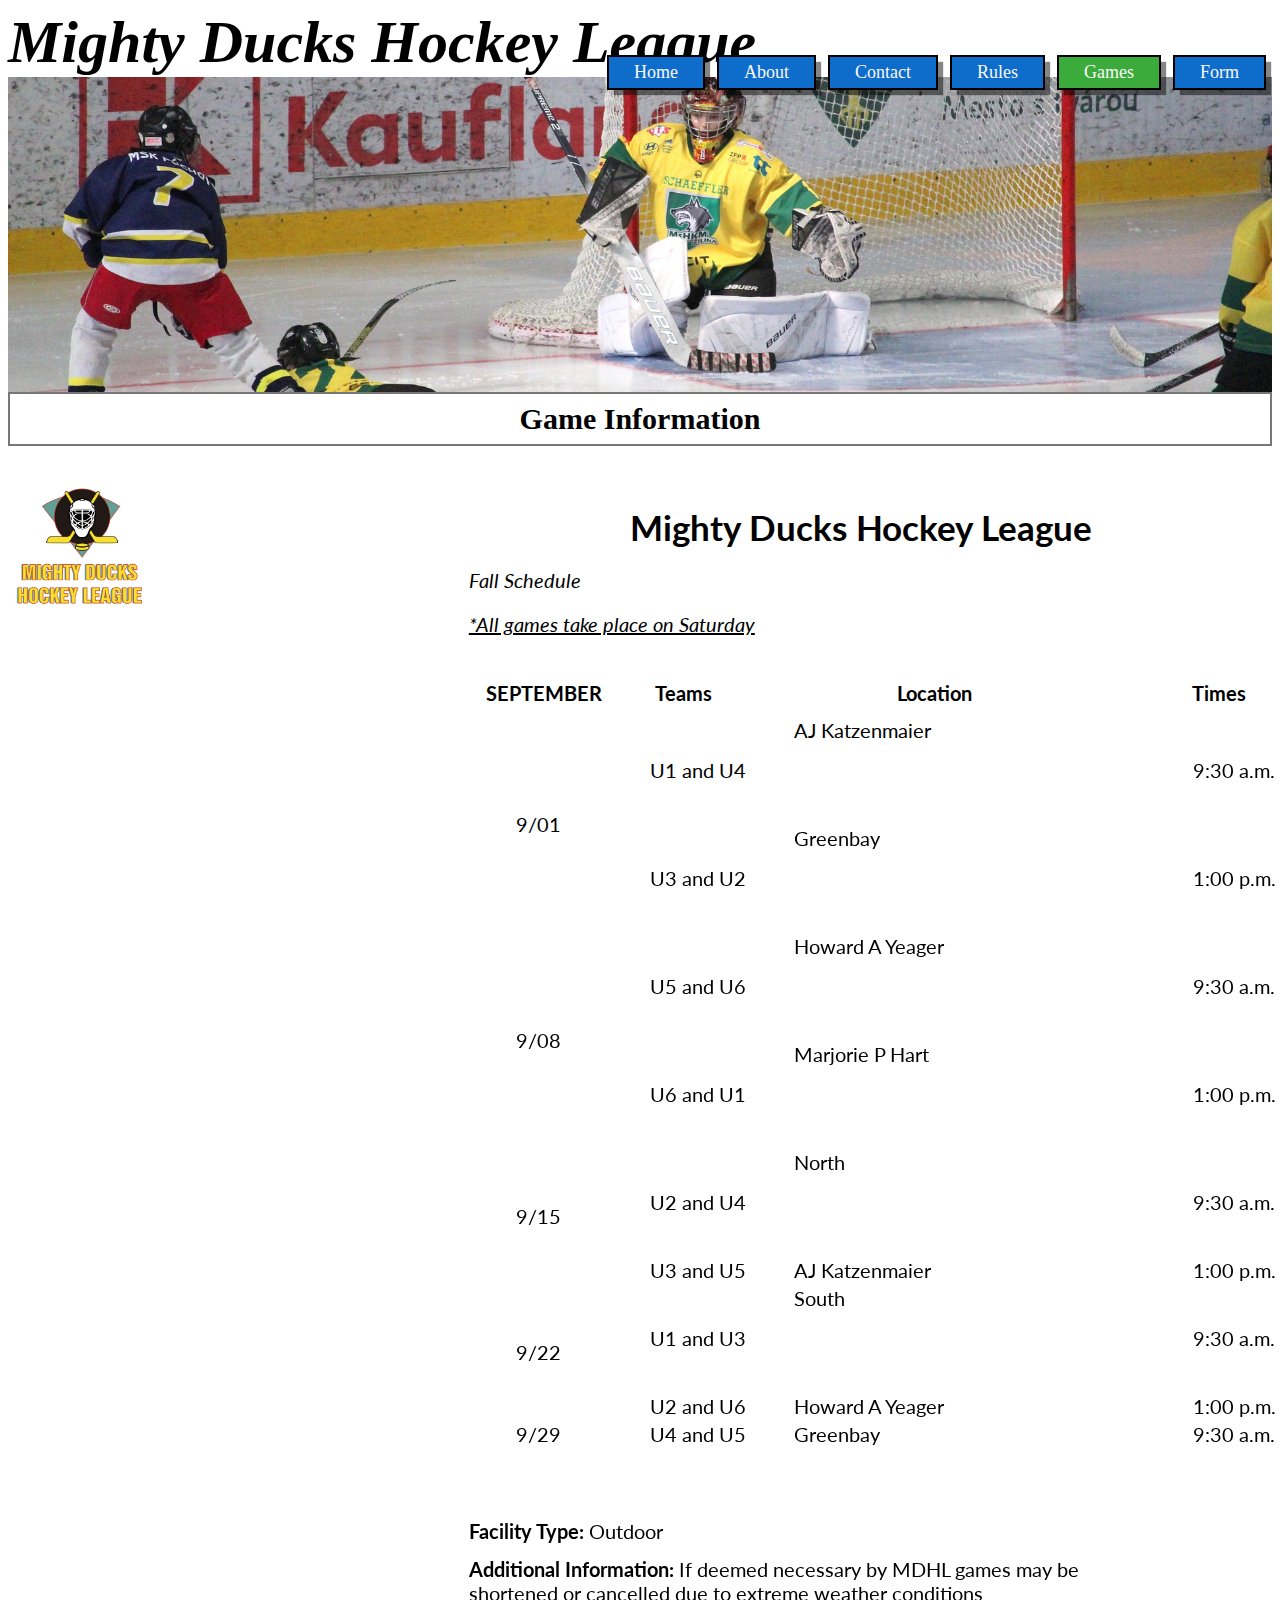
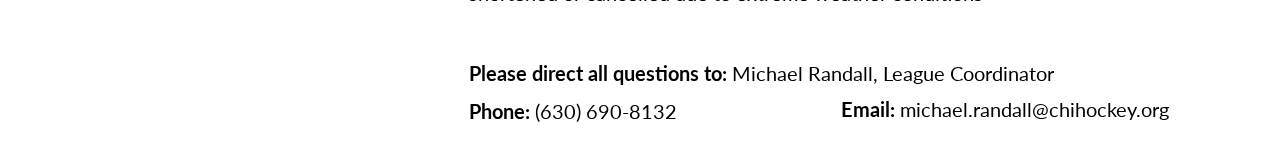
==== pages/game_info.html @ 1cdd54e4 ":tada: Feat: First project commit" ====
<!DOCTYPE html>
<html lang="en">
<head>
    <meta charset="UTF-8">
    <meta http-equiv="X-UA-Compatible" content="IE=edge">
    <meta name="viewport" content="width=device-width, initial-scale=1.0">
    <link rel="preconnect" href="https://fonts.googleapis.com">
    <link rel="preconnect" href="https://fonts.gstatic.com" crossorigin>
    <link href="https://fonts.googleapis.com/css2?family=Lato&display=swap" rel="stylesheet">
    <link rel="stylesheet" href="../styles/mdhl.css">
    <title>Game Information</title>
</head>
<body>
    <p>Mighty Ducks Hockey League</p>
    <header class="container">
        <nav class="campo:last-child">
            <ul>
                <li class="opcion"><a class="opcion" href="../index.html">Home</a></li>
                <li class="opcion"><a class="opcion" href="./about.html">About</a></li>
                <li class="opcion"><a class="opcion" href="./contact.html">Contact</a></li>
                <li class="opcion"><a class="opcion" href="./rules.html">Rules</a></li>
                <li class="opcion" id="button"><a class="opcion" href="./game_info.html">Games</a></li>
                <li class="opcion"><a class="opcion" href="./form.html">Form</a></li>
            </ul>
        </nav>
    </header>
    <main>
        <p class="caja">Game Information</p>
        <div> 
            <div>
                <img src="../assets/img/Logo-Mighty-ducks-01.png" alt="Logo of the Team">
            </div>
            <div class="gamediv">
                <p class="pgame">Mighty Ducks Hockey League</p>
                <p class="italic">Fall Schedule</p>
                <p class="italic underline">*All games take place on Saturday</p>
                <table class="table">
                    <thead>
                    <tr>
                        <th scope="col">SEPTEMBER</th>
                        <th scope="col">Teams</th>
                        <th scope="col" class="locth">Location</th>
                        <th scope="col">Times</th>
                    </tr>
                    </thead>
                    <tbody>
                    <tr>
                        <td rowspan="2">9/01</td>
                        <td>U1 and U4</td>
                        <td class="locations">AJ Katzenmaier<div><iframe src="https://www.google.com/maps/embed?pb=!1m14!1m8!1m3!1d11799.12427936522!2d-87.8628015!3d42.3258681!3m2!1i1024!2i768!4f13.1!3m3!1m2!1s0x0%3A0xcf2bbe275c6da815!2sAJ%20Katzenmaier%20Academy!5e0!3m2!1ses-419!2sar!4v1664403549386!5m2!1ses-419!2sar" width="200" height="100" style="border:0;" allowfullscreen="" loading="lazy" referrerpolicy="no-referrer-when-downgrade"></iframe></div></td>
                        <td>9:30 a.m.</td>
                    </tr>
                    <tr>
                        <td>U3 and U2</td>
                        <td class="locations">Greenbay<div><iframe src="https://www.google.com/maps/embed?pb=!1m18!1m12!1m3!1d2845.6739035752057!2d-88.06292713353072!3d44.50134823127199!2m3!1f0!2f0!3f0!3m2!1i1024!2i768!4f13.1!3m3!1m2!1s0x8802fa51d9541b0f%3A0x45828001c843dcdd!2sLambeau%20Field!5e0!3m2!1ses-419!2sar!4v1664402861665!5m2!1ses-419!2sar" width="200" height="100" style="border:0;" allowfullscreen="" loading="lazy" referrerpolicy="no-referrer-when-downgrade"></iframe></div></td>
                        <td>1:00 p.m.</td>
                    </tr>
                    <tr>
                        <td rowspan="2">9/08</td>
                        <td>U5 and U6</td>
                        <td class="locations">Howard A Yeager<div><iframe src="https://www.google.com/maps/embed?pb=!1m14!1m8!1m3!1d11801.080246623287!2d-87.8538811!3d42.3154383!3m2!1i1024!2i768!4f13.1!3m3!1m2!1s0x0%3A0x8b51fa5d6efe771a!2sHoward%20A.%20Yeager%20School%20(PREK-K)!5e0!3m2!1ses-419!2sar!4v1664403772514!5m2!1ses-419!2sar" width="200" height="100" style="border:0;" allowfullscreen="" loading="lazy" referrerpolicy="no-referrer-when-downgrade"></iframe></div></td>
                        <td>9:30 a.m.</td>
                    </tr>
                    <tr>
                        <td>U6 and U1</td>
                        <td class="locations">Marjorie P Hart<div><iframe src="https://www.google.com/maps/embed?pb=!1m14!1m8!1m3!1d11798.881242377356!2d-87.84569!3d42.3271639!3m2!1i1024!2i768!4f13.1!3m3!1m2!1s0x0%3A0x9a4d5f9aafd42e02!2sMarjorie%20P%20Hart%20School!5e0!3m2!1ses-419!2sar!4v1664403948443!5m2!1ses-419!2sar" width="200" height="100" style="border:0;" allowfullscreen="" loading="lazy" referrerpolicy="no-referrer-when-downgrade"></iframe></div></td>
                        <td>1:00 p.m.</td>
                    </tr>
                    <tr>
                        <td rowspan="2">9/15</td>
                        <td>U2 and U4</td>
                        <td class="locations">North<div><iframe src="https://www.google.com/maps/embed?pb=!1m18!1m12!1m3!1d3020.2404180704025!2d-73.26338778416385!3d40.80071037932241!2m3!1f0!2f0!3f0!3m2!1i1024!2i768!4f13.1!3m3!1m2!1s0x89e831cf0fbb3387%3A0x17035f36a469d435!2sNorth%20Elementary%20School!5e0!3m2!1ses-419!2sar!4v1664404106101!5m2!1ses-419!2sar" width="200" height="100" style="border:0;" allowfullscreen="" loading="lazy" referrerpolicy="no-referrer-when-downgrade"></iframe></div></td>
                        <td>9:30 a.m.</td>
                    </tr>
                    <tr>
                        <td>U3 and U5</td>
                        <td>AJ Katzenmaier</td>
                        <td>1:00 p.m.</td>
                    </tr>
                    <tr>
                        <td rowspan="2">9/22</td>
                        <td>U1 and U3</td>
                        <td class="locations">South<div><iframe src="https://www.google.com/maps/embed?pb=!1m18!1m12!1m3!1d2935.655285302457!2d-71.15200778411877!3d42.62626627916986!2m3!1f0!2f0!3f0!3m2!1i1024!2i768!4f13.1!3m3!1m2!1s0x89e309a8d6129853%3A0x9333f4a71987c131!2sSouth%20Elementary%20School!5e0!3m2!1ses-419!2sar!4v1664404183729!5m2!1ses-419!2sar" width="200" height="100" style="border:0;" allowfullscreen="" loading="lazy" referrerpolicy="no-referrer-when-downgrade"></iframe></div></td>
                        <td>9:30 a.m.</td>
                    </tr>
                    <tr>
                        <td>U2 and U6</td>
                        <td>Howard A Yeager</td>
                        <td>1:00 p.m.</td>
                    </tr>
                    <tr>
                        <td>9/29</td>
                        <td>U4 and U5</td>
                        <td>Greenbay</td>
                        <td>9:30 a.m.</td>
                    </tr>
                    </tbody>
                </table>
                <ul class="ulgames">
                    <li>Facility Type:
                        <p>Outdoor</p>
                    </li>
                    <li>Additional Information:
                        <p>If deemed necessary by MDHL games may be shortened or cancelled due to extreme weather conditions</p>
                    </li>
                    <li class="paddli">Please direct all questions to:
                        <p>Michael Randall, League Coordinator</p>
                    </li>
                    <li>Phone:
                        <p>(630) 690-8132</p>
                    </li>
                    <li class="game_email">Email:
                        <p><a href="mailto:michael.randall@chihockey.org">michael.randall@chihockey.org</a></p>
                    </li>
                </ul>
            </div>
        </div>
    </main>
</body>
</html>
---- styles/mdhl.css ----
header {
    background-image: url(../assets/img/design1_image2.jpg);
    background-size: cover;
    background-repeat: no-repeat;
    background-position-y: 45%;
}

body {
    background-color: #ffffff;
    font-family: cursive;
    font-size: 18px;
}

body > p {
    font-style: italic;
    font-size: 60px;
    display: initial;
    font-weight: bold; 
}

nav > ul > li {
    list-style-type: none;
    background-color: #0e6dcb;
    padding: 0px 20px 0px 20px;;
}

#button {
    background-color:rgb(59, 171, 59);
}

li > a {
    text-decoration: none;
    color: #faf7f7;
    font-size: 18px;
}

.text p > a {
    text-decoration: underline 2px black;
}

.container {
    position: relative;
    height: 35vh;
    display: flex;
    justify-content:right;
}

.campo {
    display: flex;
    margin-bottom: 2rem;
}

.campo:last-child {
    justify-content: right;
}

li.opcion
{
   float: left;
   margin: 0px 6px;
   border: 2px solid black;
   /* border-bottom:4px black solid;
   border-right:4px black solid; */
   box-shadow: 6px 6px 1px -1px rgba(0,0,0,0.48);
   /*min-height: 100px; */
}

a.opcion
{
    display: block;
    padding: 5px;
}

main > div {
    display: flex;
    align-content: space-around;
}

.dates {
    width: 600px;
    margin-left: 100px;
    font-size: 18px;
}

.dates dt {
    margin-top: 20px;
}

.text {
    width: 800px;
    margin-left: 50px;
    font-size: 18px;
}

main > div > div > img {
    height: 150px;
}

.caja {
    font-size: 30px;
    font-weight: bold;
    color: #000000;
    background: #ffffff;
    margin: 0px 0px 25px;
    overflow: hidden;
    padding: 8px;
    text-align: center;
    border: 2px solid #777777;
}

nav {
    position: absolute;
    top: -40px;
}

nav > ul {
    display: flex;
    justify-content: space-around;
}

dt {
    font-weight: bold;
    font-size: 20px;
}

.bold {
    font-weight: bold;
}

.italic {
    font-style: italic;
}

.marg {
    margin-top: 7%;
}

.margin {
    margin: 0px;
    text-indent: 20px;
    font-size: 17px;
}

.margin2 {
    margin: 3% 50px 6% 0px;
    text-indent: 6%;
}

.margin3 {
    margin: 0px 50px 0px -6%;
}

.rules-title {
    list-style-type: none;
    text-align: center;
    margin-right: 15%;
}

.div {
    font-family: Arial, Helvetica, sans-serif;
    width: 700px;
    margin-left: 25%;
    list-style-position: inside;
}

li > p {
    font-weight: normal;
    display: inline;
}

ol > li {
    font-weight: bold;
    margin-top: 20px;
}

.ol li {
    font-weight: normal;
    margin: 0px 40px 0px -40px;
    list-style-type:lower-latin;
}

.ul li {
    margin: -15px 40px 0px 5px;
    text-indent: 2%;
    list-style-type: circle;
}

.gamediv {
    font-family: 'Lato', sans-serif;
    width: 700px;
    margin-left: 25%;
    font-size: 20px;
}

.pgame {
    font-size: 35px;
    font-weight: bold;
    margin-left: 23%;
    margin-bottom: 1%;
}

.underline {
    text-decoration: underline 2px black;
    margin-bottom: 6%;
}

.table {
    width: 810px;
}

.table th {
    padding-left: 15px;
    padding-bottom: 10px;
}

.table td {
    padding-left: 45px;
}

.locth {
    padding-right: 40px;
}

.ulgames {
    margin-top: 10%;
    padding: initial;
    list-style-position: inside;
    list-style-type: none;
}

.ulgames li {
    font-weight: bold;
    padding-bottom: 2%;
}

.game_email {
    text-align: end;
    margin-top: -40px;
}

.game_email p > a {
    text-decoration: none;
    color: #000000;
}

.paddli {
    padding-top: 6%;
}

.locations {
    display: flex;
    justify-content: space-between;
}

.form-title {
    text-align: center;
    font-size: 45px;
    font-weight: bold;
    margin: 20px;
    font-family: Arial, Helvetica, sans-serif;
}

.container-form {
    margin: 0% 27% 0%;
    font-size: 20px;
    display: flex;
    flex-wrap: wrap;
    font-family: Arial, Helvetica, sans-serif;
}

.container-form div {
    margin: 9px;
}

.container-form div > input {
    border-top: 0;
    border-left: 0;
    border-right: 0;
    font-size: 18px;
}

.container-sixth-field input {
    margin-right: 40px;
}

.container-form ul {
    list-style-type: none;
    padding-left: initial;
    margin-left: 10px;
}

.container-li p {
    font-weight: bold;
}

.container-li div {
    margin-left: initial;
    display: flex;
}

.container-li div > div {
    flex-direction: column;
}

.container-li div > label {
    margin-right: 100px;
    margin: 5px;
}

#preschool {
    margin-right: 40px;
}

.signmarg {
    margin: 10px 0px 0px 0px;
}

.signmarg p {
    margin-top: 0px;
}

.bold {
    font-weight: bold;
}

.size {
    font-size: 18px;
}
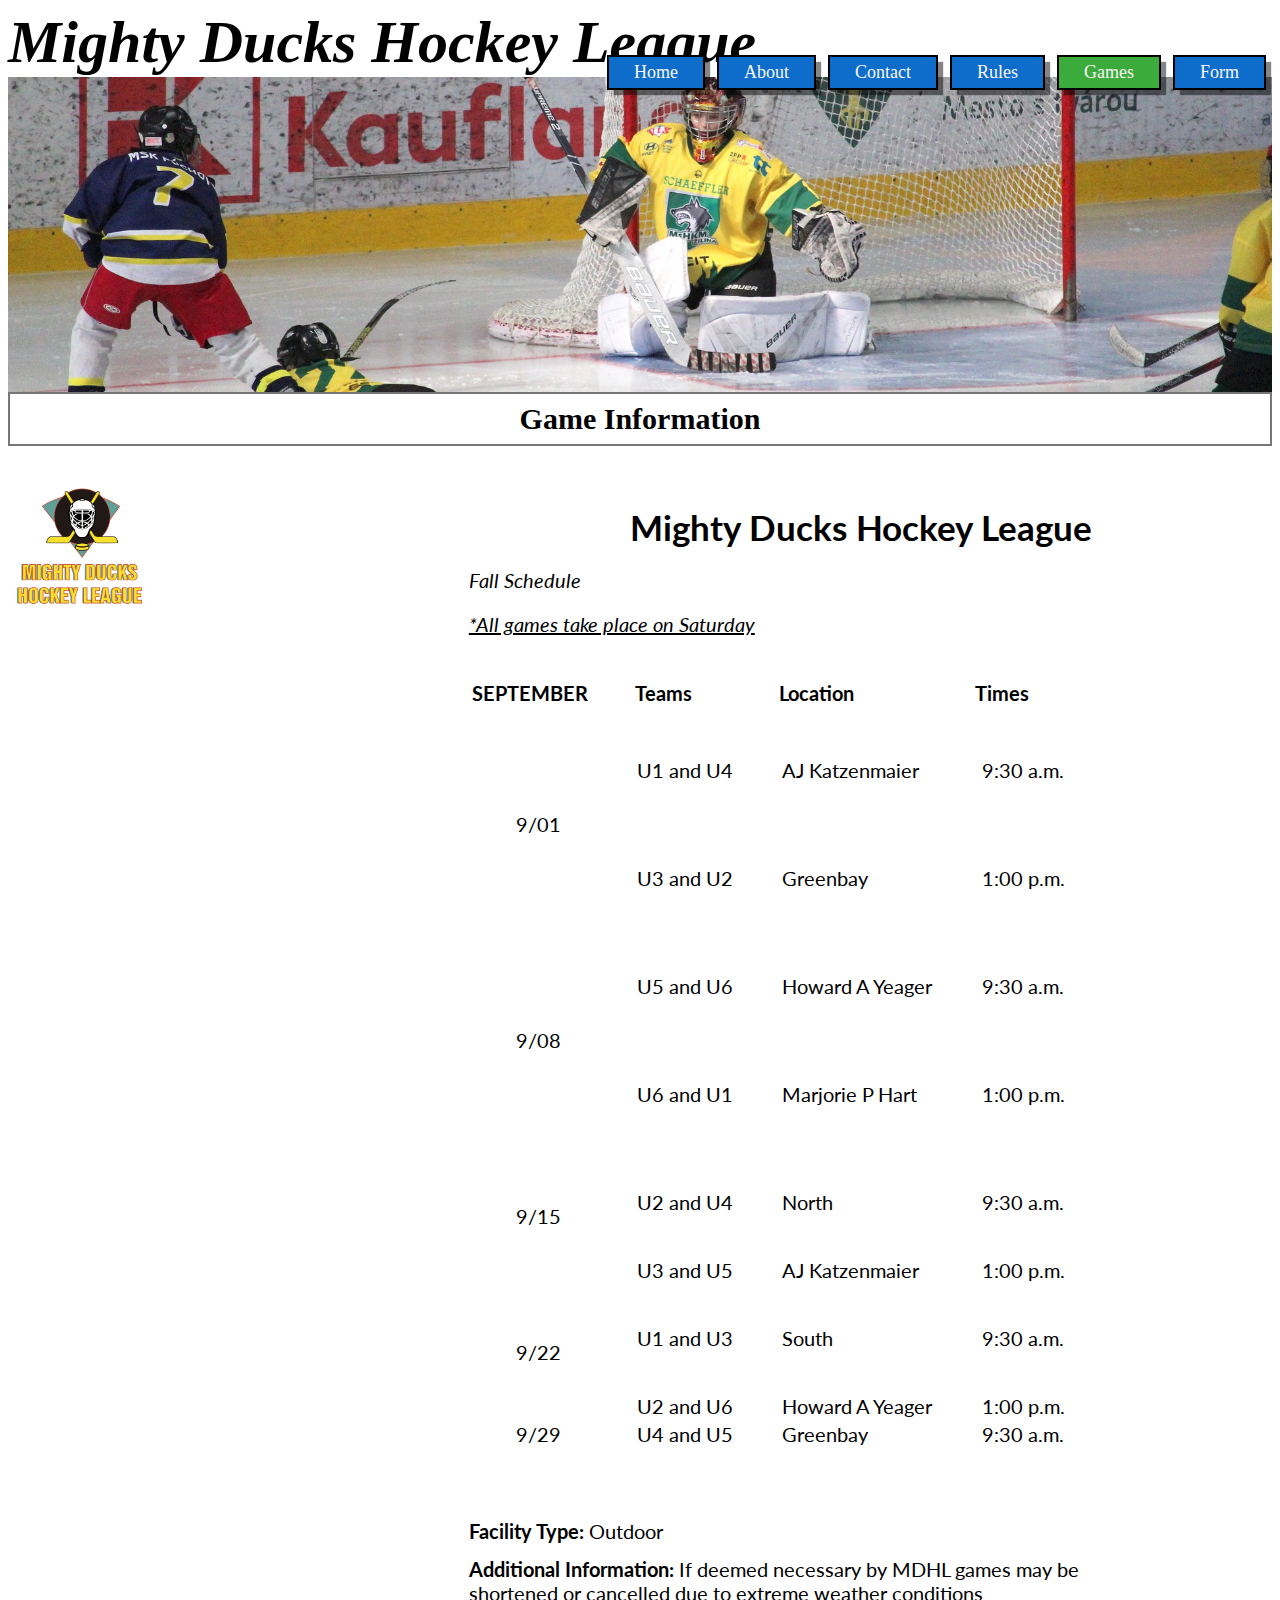
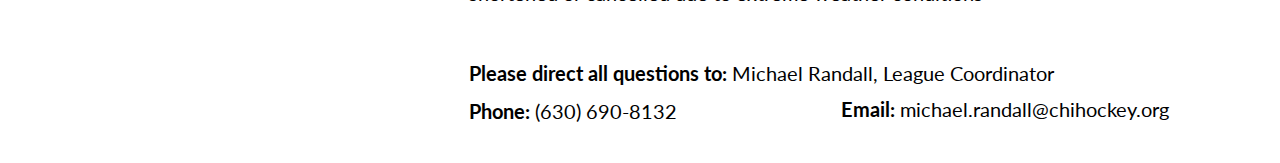
==== commit af12774e: ":ok_hand: Fix: Correct maps and form values" ====
--- a/pages/game_info.html
+++ b/pages/game_info.html
@@ -47,30 +47,35 @@
                     <tr>
                         <td rowspan="2">9/01</td>
                         <td>U1 and U4</td>
-                        <td class="locations">AJ Katzenmaier<div><iframe src="https://www.google.com/maps/embed?pb=!1m14!1m8!1m3!1d11799.12427936522!2d-87.8628015!3d42.3258681!3m2!1i1024!2i768!4f13.1!3m3!1m2!1s0x0%3A0xcf2bbe275c6da815!2sAJ%20Katzenmaier%20Academy!5e0!3m2!1ses-419!2sar!4v1664403549386!5m2!1ses-419!2sar" width="200" height="100" style="border:0;" allowfullscreen="" loading="lazy" referrerpolicy="no-referrer-when-downgrade"></iframe></div></td>
+                        <td>AJ Katzenmaier</td>
                         <td>9:30 a.m.</td>
+                        <td><div><iframe src="https://www.google.com/maps/embed?pb=!1m14!1m8!1m3!1d11799.12427936522!2d-87.8628015!3d42.3258681!3m2!1i1024!2i768!4f13.1!3m3!1m2!1s0x0%3A0xcf2bbe275c6da815!2sAJ%20Katzenmaier%20Academy!5e0!3m2!1ses-419!2sar!4v1664403549386!5m2!1ses-419!2sar" width="200" height="100" style="border:0;" allowfullscreen="" loading="lazy" referrerpolicy="no-referrer-when-downgrade"></iframe></div></td>
                     </tr>
                     <tr>
                         <td>U3 and U2</td>
-                        <td class="locations">Greenbay<div><iframe src="https://www.google.com/maps/embed?pb=!1m18!1m12!1m3!1d2845.6739035752057!2d-88.06292713353072!3d44.50134823127199!2m3!1f0!2f0!3f0!3m2!1i1024!2i768!4f13.1!3m3!1m2!1s0x8802fa51d9541b0f%3A0x45828001c843dcdd!2sLambeau%20Field!5e0!3m2!1ses-419!2sar!4v1664402861665!5m2!1ses-419!2sar" width="200" height="100" style="border:0;" allowfullscreen="" loading="lazy" referrerpolicy="no-referrer-when-downgrade"></iframe></div></td>
+                        <td>Greenbay</td>
                         <td>1:00 p.m.</td>
+                        <td><div><iframe src="https://www.google.com/maps/embed?pb=!1m18!1m12!1m3!1d2845.6739035752057!2d-88.06292713353072!3d44.50134823127199!2m3!1f0!2f0!3f0!3m2!1i1024!2i768!4f13.1!3m3!1m2!1s0x8802fa51d9541b0f%3A0x45828001c843dcdd!2sLambeau%20Field!5e0!3m2!1ses-419!2sar!4v1664402861665!5m2!1ses-419!2sar" width="200" height="100" style="border:0;" allowfullscreen="" loading="lazy" referrerpolicy="no-referrer-when-downgrade"></iframe></div></td>
                     </tr>
                     <tr>
                         <td rowspan="2">9/08</td>
                         <td>U5 and U6</td>
-                        <td class="locations">Howard A Yeager<div><iframe src="https://www.google.com/maps/embed?pb=!1m14!1m8!1m3!1d11801.080246623287!2d-87.8538811!3d42.3154383!3m2!1i1024!2i768!4f13.1!3m3!1m2!1s0x0%3A0x8b51fa5d6efe771a!2sHoward%20A.%20Yeager%20School%20(PREK-K)!5e0!3m2!1ses-419!2sar!4v1664403772514!5m2!1ses-419!2sar" width="200" height="100" style="border:0;" allowfullscreen="" loading="lazy" referrerpolicy="no-referrer-when-downgrade"></iframe></div></td>
+                        <td>Howard A Yeager</td>
                         <td>9:30 a.m.</td>
+                        <td><div><iframe src="https://www.google.com/maps/embed?pb=!1m14!1m8!1m3!1d11801.080246623287!2d-87.8538811!3d42.3154383!3m2!1i1024!2i768!4f13.1!3m3!1m2!1s0x0%3A0x8b51fa5d6efe771a!2sHoward%20A.%20Yeager%20School%20(PREK-K)!5e0!3m2!1ses-419!2sar!4v1664403772514!5m2!1ses-419!2sar" width="200" height="100" style="border:0;" allowfullscreen="" loading="lazy" referrerpolicy="no-referrer-when-downgrade"></iframe></div></td>
                     </tr>
                     <tr>
                         <td>U6 and U1</td>
-                        <td class="locations">Marjorie P Hart<div><iframe src="https://www.google.com/maps/embed?pb=!1m14!1m8!1m3!1d11798.881242377356!2d-87.84569!3d42.3271639!3m2!1i1024!2i768!4f13.1!3m3!1m2!1s0x0%3A0x9a4d5f9aafd42e02!2sMarjorie%20P%20Hart%20School!5e0!3m2!1ses-419!2sar!4v1664403948443!5m2!1ses-419!2sar" width="200" height="100" style="border:0;" allowfullscreen="" loading="lazy" referrerpolicy="no-referrer-when-downgrade"></iframe></div></td>
+                        <td>Marjorie P Hart</td>
                         <td>1:00 p.m.</td>
+                        <td><div><iframe src="https://www.google.com/maps/embed?pb=!1m14!1m8!1m3!1d11798.881242377356!2d-87.84569!3d42.3271639!3m2!1i1024!2i768!4f13.1!3m3!1m2!1s0x0%3A0x9a4d5f9aafd42e02!2sMarjorie%20P%20Hart%20School!5e0!3m2!1ses-419!2sar!4v1664403948443!5m2!1ses-419!2sar" width="200" height="100" style="border:0;" allowfullscreen="" loading="lazy" referrerpolicy="no-referrer-when-downgrade"></iframe></div></td>
                     </tr>
                     <tr>
                         <td rowspan="2">9/15</td>
                         <td>U2 and U4</td>
-                        <td class="locations">North<div><iframe src="https://www.google.com/maps/embed?pb=!1m18!1m12!1m3!1d3020.2404180704025!2d-73.26338778416385!3d40.80071037932241!2m3!1f0!2f0!3f0!3m2!1i1024!2i768!4f13.1!3m3!1m2!1s0x89e831cf0fbb3387%3A0x17035f36a469d435!2sNorth%20Elementary%20School!5e0!3m2!1ses-419!2sar!4v1664404106101!5m2!1ses-419!2sar" width="200" height="100" style="border:0;" allowfullscreen="" loading="lazy" referrerpolicy="no-referrer-when-downgrade"></iframe></div></td>
+                        <td>North</td>
                         <td>9:30 a.m.</td>
+                        <td><div><iframe src="https://www.google.com/maps/embed?pb=!1m18!1m12!1m3!1d3020.2404180704025!2d-73.26338778416385!3d40.80071037932241!2m3!1f0!2f0!3f0!3m2!1i1024!2i768!4f13.1!3m3!1m2!1s0x89e831cf0fbb3387%3A0x17035f36a469d435!2sNorth%20Elementary%20School!5e0!3m2!1ses-419!2sar!4v1664404106101!5m2!1ses-419!2sar" width="200" height="100" style="border:0;" allowfullscreen="" loading="lazy" referrerpolicy="no-referrer-when-downgrade"></iframe></div></td>
                     </tr>
                     <tr>
                         <td>U3 and U5</td>
@@ -80,8 +85,9 @@
                     <tr>
                         <td rowspan="2">9/22</td>
                         <td>U1 and U3</td>
-                        <td class="locations">South<div><iframe src="https://www.google.com/maps/embed?pb=!1m18!1m12!1m3!1d2935.655285302457!2d-71.15200778411877!3d42.62626627916986!2m3!1f0!2f0!3f0!3m2!1i1024!2i768!4f13.1!3m3!1m2!1s0x89e309a8d6129853%3A0x9333f4a71987c131!2sSouth%20Elementary%20School!5e0!3m2!1ses-419!2sar!4v1664404183729!5m2!1ses-419!2sar" width="200" height="100" style="border:0;" allowfullscreen="" loading="lazy" referrerpolicy="no-referrer-when-downgrade"></iframe></div></td>
+                        <td>South</td>
                         <td>9:30 a.m.</td>
+                        <td><div><iframe src="https://www.google.com/maps/embed?pb=!1m18!1m12!1m3!1d2935.655285302457!2d-71.15200778411877!3d42.62626627916986!2m3!1f0!2f0!3f0!3m2!1i1024!2i768!4f13.1!3m3!1m2!1s0x89e309a8d6129853%3A0x9333f4a71987c131!2sSouth%20Elementary%20School!5e0!3m2!1ses-419!2sar!4v1664404183729!5m2!1ses-419!2sar" width="200" height="100" style="border:0;" allowfullscreen="" loading="lazy" referrerpolicy="no-referrer-when-downgrade"></iframe></div></td>
                     </tr>
                     <tr>
                         <td>U2 and U6</td>
--- a/styles/mdhl.css
+++ b/styles/mdhl.css
@@ -205,11 +205,11 @@
 }
 
 .table {
-    width: 810px;
+    width: 850px;
 }
 
 .table th {
-    padding-left: 15px;
+    padding-left: 1px;
     padding-bottom: 10px;
 }
 
@@ -247,11 +247,6 @@
     padding-top: 6%;
 }
 
-.locations {
-    display: flex;
-    justify-content: space-between;
-}
-
 .form-title {
     text-align: center;
     font-size: 45px;
@@ -273,9 +268,8 @@
 }
 
 .container-form div > input {
-    border-top: 0;
-    border-left: 0;
-    border-right: 0;
+    border-style: none;
+    border-bottom: 2px solid black;
     font-size: 18px;
 }
 
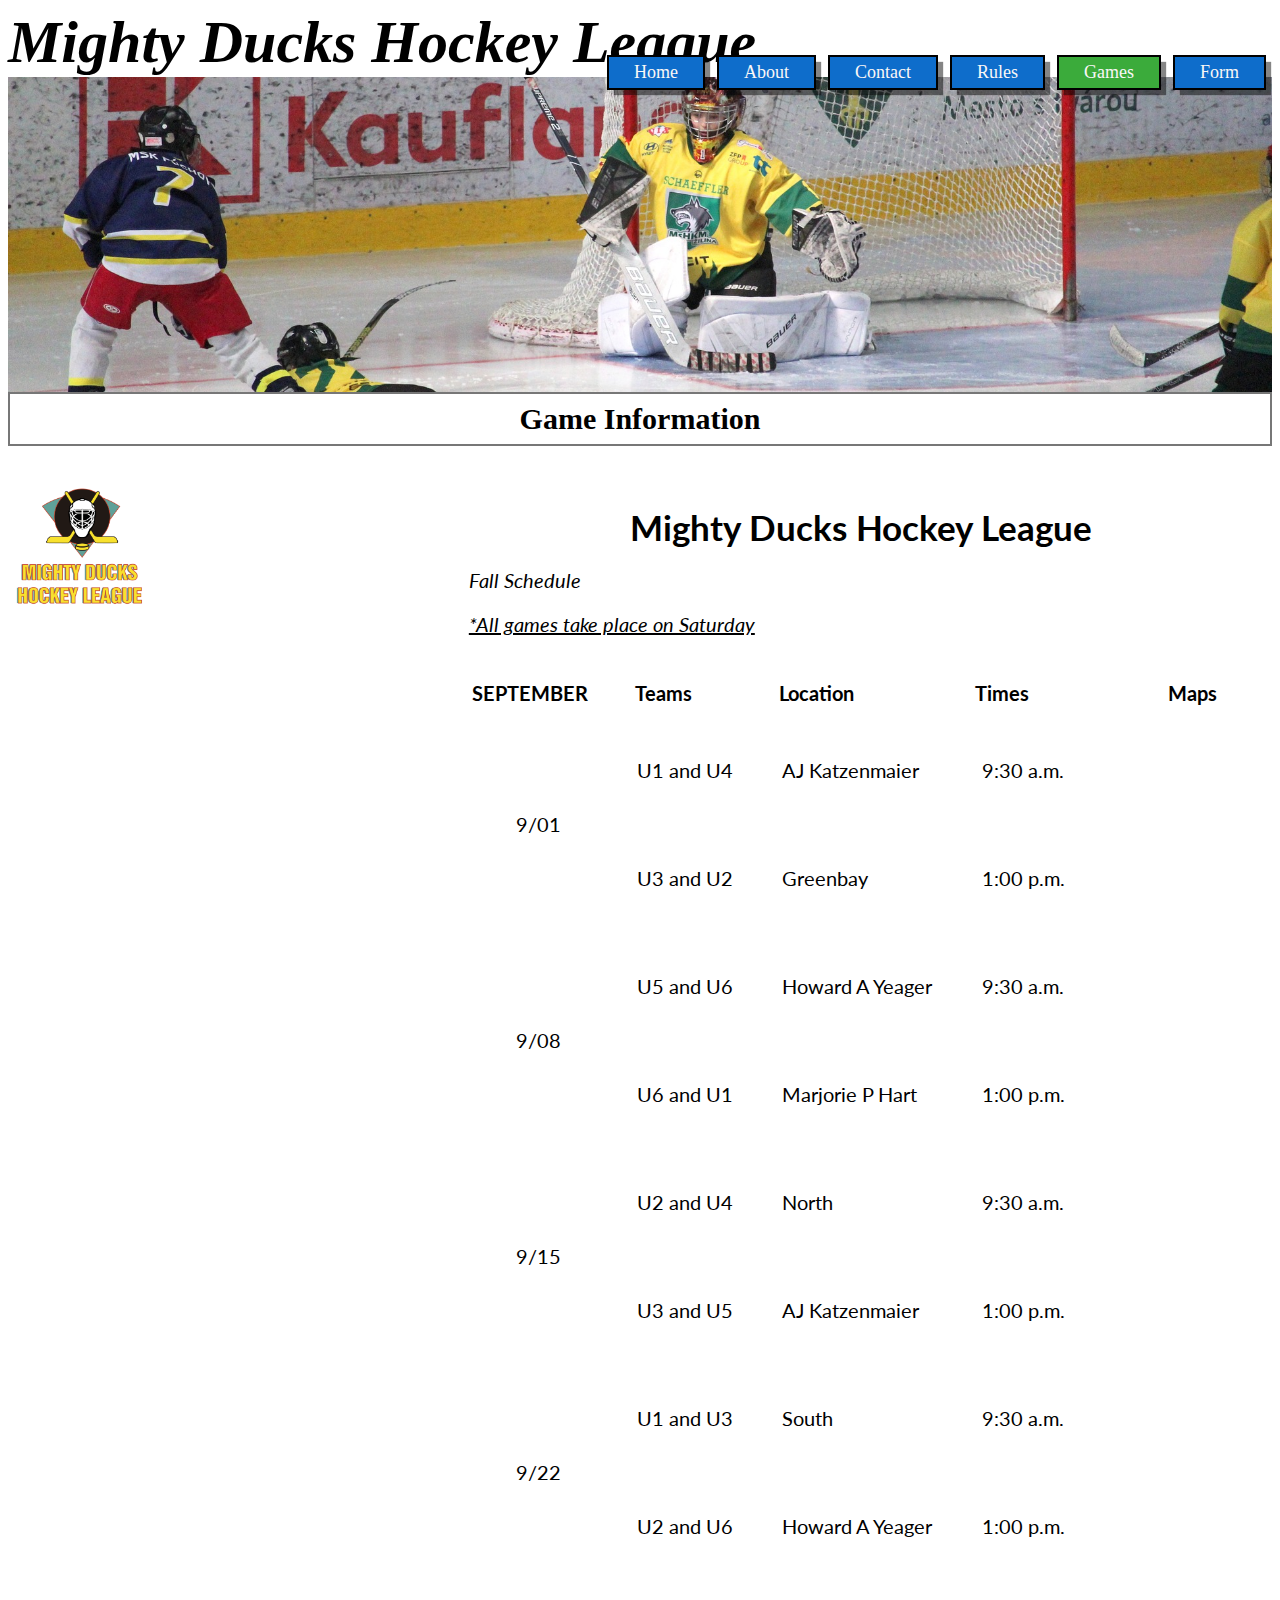
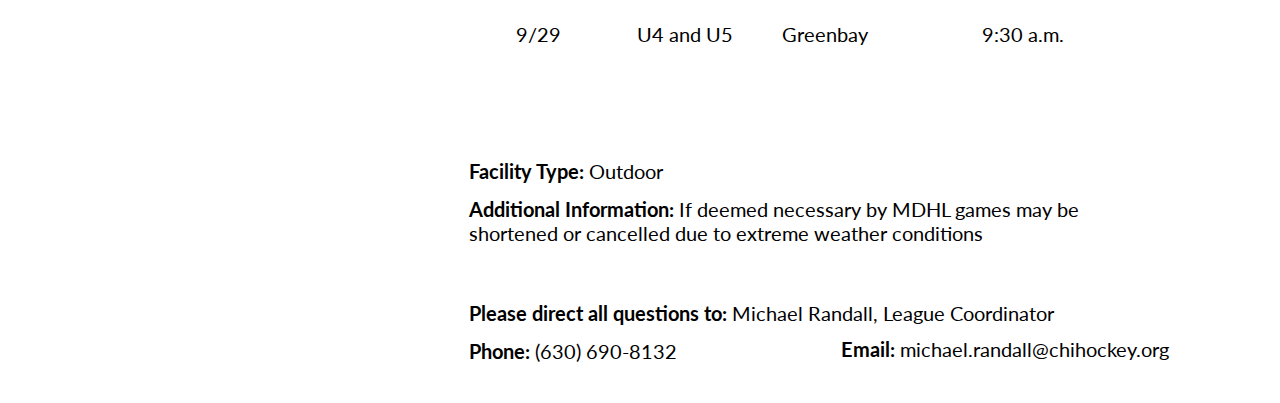
==== commit 4f3099b7: ":ok_hand: Fix: Final maps position" ====
--- a/pages/game_info.html
+++ b/pages/game_info.html
@@ -41,6 +41,7 @@
                         <th scope="col">Teams</th>
                         <th scope="col" class="locth">Location</th>
                         <th scope="col">Times</th>
+                        <th scope="col">Maps</th>
                     </tr>
                     </thead>
                     <tbody>
@@ -81,6 +82,7 @@
                         <td>U3 and U5</td>
                         <td>AJ Katzenmaier</td>
                         <td>1:00 p.m.</td>
+                        <td><div><iframe src="https://www.google.com/maps/embed?pb=!1m14!1m8!1m3!1d11799.12427936522!2d-87.8628015!3d42.3258681!3m2!1i1024!2i768!4f13.1!3m3!1m2!1s0x0%3A0xcf2bbe275c6da815!2sAJ%20Katzenmaier%20Academy!5e0!3m2!1ses-419!2sar!4v1664403549386!5m2!1ses-419!2sar" width="200" height="100" style="border:0;" allowfullscreen="" loading="lazy" referrerpolicy="no-referrer-when-downgrade"></iframe></div></td>
                     </tr>
                     <tr>
                         <td rowspan="2">9/22</td>
@@ -93,12 +95,14 @@
                         <td>U2 and U6</td>
                         <td>Howard A Yeager</td>
                         <td>1:00 p.m.</td>
+                        <td><div><iframe src="https://www.google.com/maps/embed?pb=!1m14!1m8!1m3!1d11801.080246623287!2d-87.8538811!3d42.3154383!3m2!1i1024!2i768!4f13.1!3m3!1m2!1s0x0%3A0x8b51fa5d6efe771a!2sHoward%20A.%20Yeager%20School%20(PREK-K)!5e0!3m2!1ses-419!2sar!4v1664403772514!5m2!1ses-419!2sar" width="200" height="100" style="border:0;" allowfullscreen="" loading="lazy" referrerpolicy="no-referrer-when-downgrade"></iframe></div></td>
                     </tr>
                     <tr>
                         <td>9/29</td>
                         <td>U4 and U5</td>
                         <td>Greenbay</td>
                         <td>9:30 a.m.</td>
+                        <td><div><iframe src="https://www.google.com/maps/embed?pb=!1m18!1m12!1m3!1d2845.6739035752057!2d-88.06292713353072!3d44.50134823127199!2m3!1f0!2f0!3f0!3m2!1i1024!2i768!4f13.1!3m3!1m2!1s0x8802fa51d9541b0f%3A0x45828001c843dcdd!2sLambeau%20Field!5e0!3m2!1ses-419!2sar!4v1664402861665!5m2!1ses-419!2sar" width="200" height="100" style="border:0;" allowfullscreen="" loading="lazy" referrerpolicy="no-referrer-when-downgrade"></iframe></div></td>
                     </tr>
                     </tbody>
                 </table>
